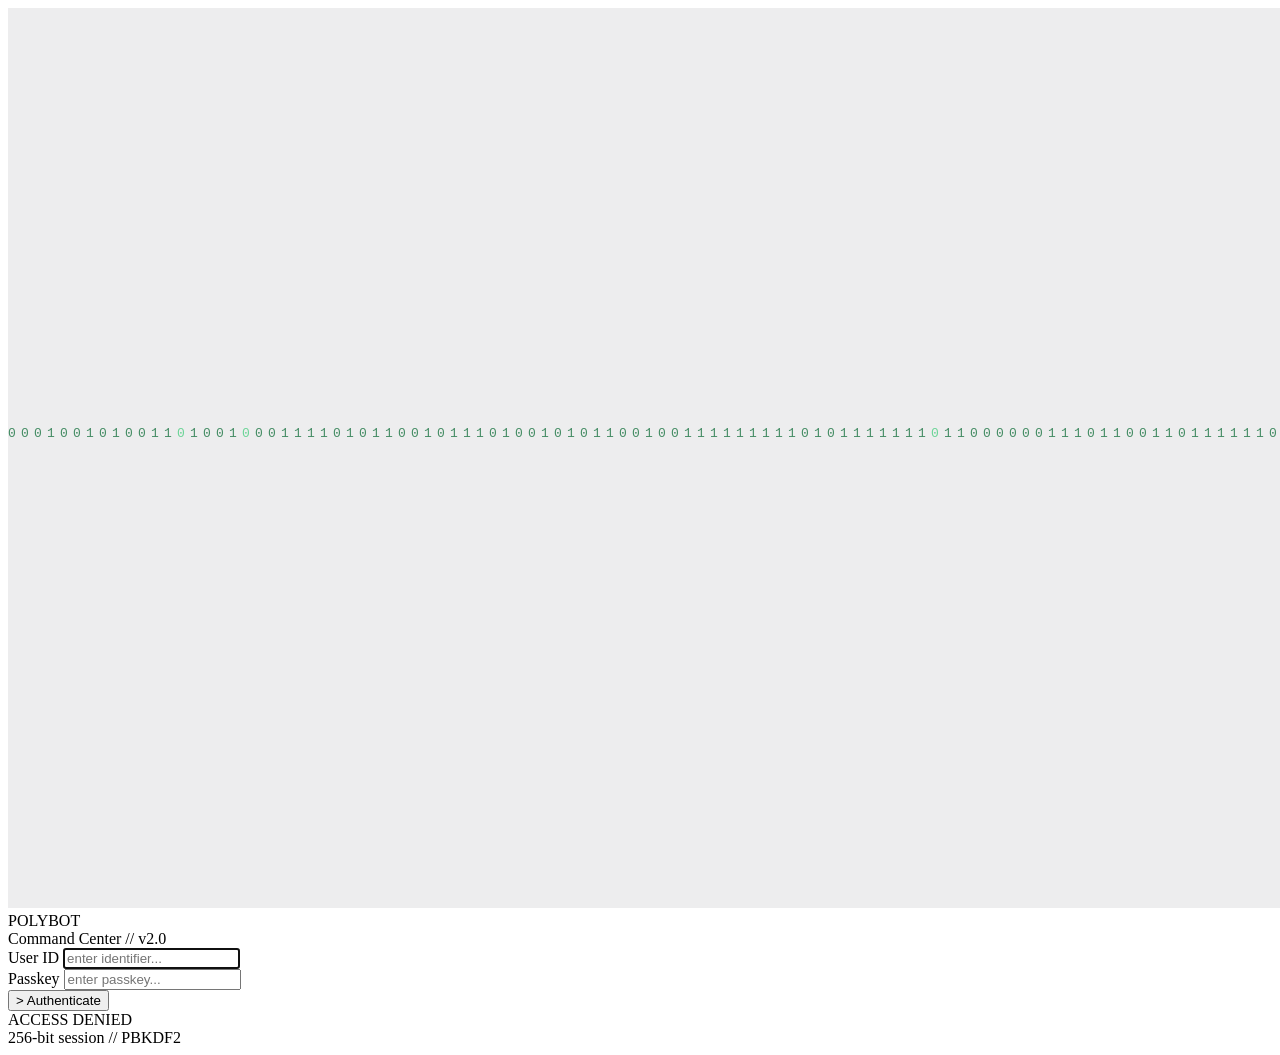
==== public/login.html @ 32da2436 "Initial commit — multi-tenant dashboard for Vercel + Supabase - FastAPI serverless app (api/index.py" ====
<!DOCTYPE html>
<html lang="en">
<head>
<meta charset="UTF-8">
<meta name="viewport" content="width=device-width, initial-scale=1.0">
<title>POLYBOT // ACCESS</title>
<link rel="stylesheet" href="/styles.css">
</head>
<body>

<canvas id="matrix-rain"></canvas>

<div class="login-wrapper">
  <div class="login-card">
    <div class="login-header">
      <div class="login-logo">POLYBOT</div>
      <div class="login-subtitle">Command Center // v2.0</div>
    </div>

    <form class="login-form" id="loginForm" autocomplete="off">
      <div class="input-row">
        <label for="username">User ID</label>
        <input type="text" id="username" name="username" required
               placeholder="enter identifier..." autocomplete="off" autofocus>
      </div>
      <div class="input-row">
        <label for="password">Passkey</label>
        <input type="password" id="password" name="password" required
               placeholder="enter passkey..." autocomplete="current-password">
      </div>
      <button type="submit" class="btn" id="loginBtn">> Authenticate</button>
      <div class="login-error" id="loginError">ACCESS DENIED</div>
    </form>

    <div class="login-footer">256-bit session // PBKDF2</div>
  </div>
</div>

<script>
const canvas = document.getElementById('matrix-rain');
const ctx = canvas.getContext('2d');
function resize() {
  canvas.width = window.innerWidth;
  canvas.height = window.innerHeight;
}
resize();
window.addEventListener('resize', resize);

const chars = '01001101001010110100110101010011010101';
const fontSize = 13;
const cols = Math.floor(canvas.width / fontSize);
const drops = Array(cols).fill(1);

function drawMatrix() {
  ctx.fillStyle = 'rgba(9, 11, 16, 0.07)';
  ctx.fillRect(0, 0, canvas.width, canvas.height);
  ctx.font = fontSize + 'px JetBrains Mono, monospace';
  for (let i = 0; i < drops.length; i++) {
    const text = chars[Math.floor(Math.random() * chars.length)];
    const x = i * fontSize;
    const y = drops[i] * fontSize;
    if (Math.random() > 0.97) {
      ctx.fillStyle = '#6cd498';
    } else {
      ctx.fillStyle = '#448c64';
    }
    ctx.fillText(text, x, y);
    if (y > canvas.height && Math.random() > 0.975) {
      drops[i] = 0;
    }
    drops[i]++;
  }
}
setInterval(drawMatrix, 55);

const form = document.getElementById('loginForm');
const errBox = document.getElementById('loginError');
const btn = document.getElementById('loginBtn');

form.addEventListener('submit', async (e) => {
  e.preventDefault();
  errBox.classList.remove('visible');
  btn.disabled = true;
  btn.textContent = '> authenticating...';

  const username = document.getElementById('username').value.trim();
  const password = document.getElementById('password').value;

  try {
    const res = await fetch('/api/login', {
      method: 'POST',
      headers: { 'Content-Type': 'application/json' },
      body: JSON.stringify({ username, password }),
      credentials: 'include',
    });
    if (res.ok) {
      btn.textContent = '> granted';
      setTimeout(() => window.location.href = '/', 300);
      return;
    }
    const data = await res.json().catch(() => ({ detail: 'Access denied' }));
    errBox.textContent = `ACCESS DENIED // ${data.detail || 'invalid credentials'}`;
    errBox.classList.add('visible');
  } catch (err) {
    errBox.textContent = `SERVER ERROR // ${err.message}`;
    errBox.classList.add('visible');
  } finally {
    btn.disabled = false;
    btn.textContent = '> Authenticate';
  }
});
</script>
</body>
</html>
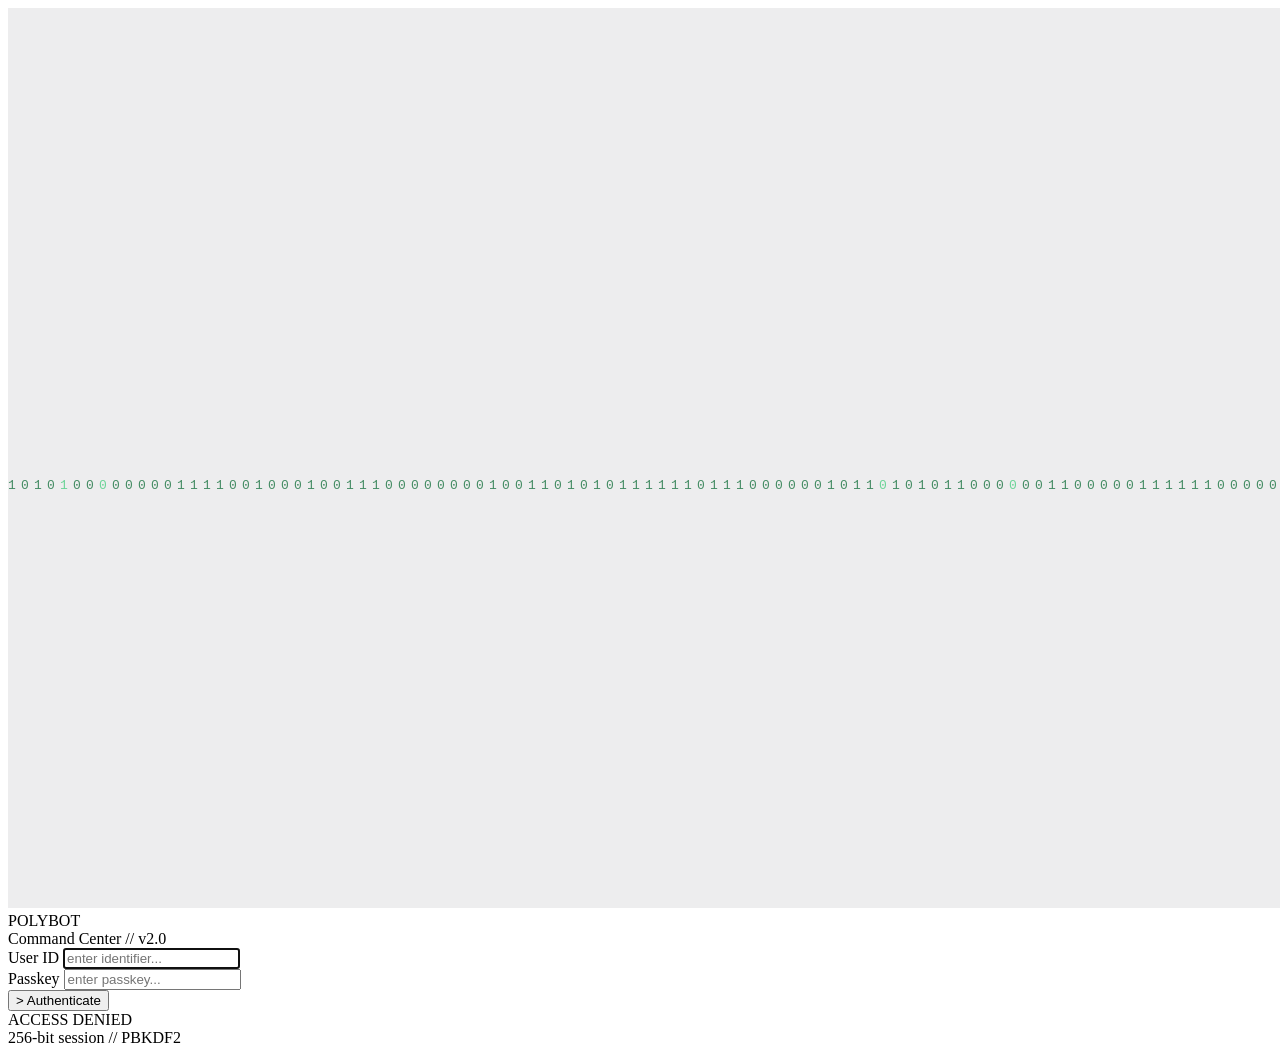
==== commit ee4b3b82: "Add matrix-style euro favicon" ====
--- a/public/login.html
+++ b/public/login.html
@@ -4,6 +4,7 @@
 <meta charset="UTF-8">
 <meta name="viewport" content="width=device-width, initial-scale=1.0">
 <title>POLYBOT // ACCESS</title>
+<link rel="icon" type="image/svg+xml" href="/favicon.svg">
 <link rel="stylesheet" href="/styles.css">
 </head>
 <body>
